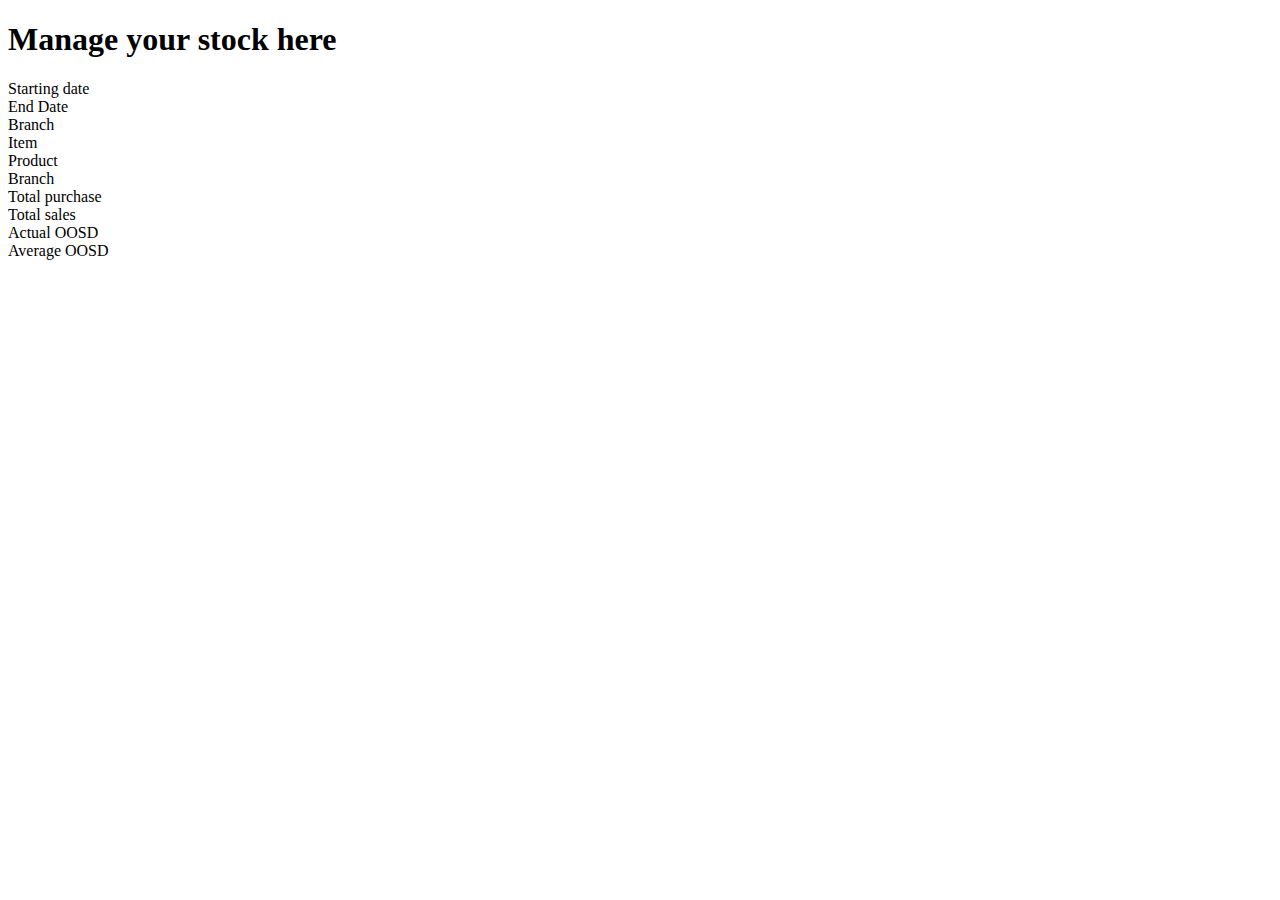
==== index.html @ 66d08f69 "first commit" ====
<!DOCTYPE html>
<html lang="en">
<head>
    <meta charset="UTF-8">
    <meta name="viewport" content="width=device-width, initial-scale=1.0">
    <title>Check your stock</title>
</head>
<body>
    <h1 class="page-title">Manage your stock here</h1>
    <!-- Inputs -->
    <div class="inputs">
        <form action="index.html" class="input-form">
            <div class="start-date">
                Starting date
            </div>
            <div class="end-date">
                End Date
            </div>
            <div class="branch">
                Branch
            </div>
            <div class="item">
                Item
            </div>
        </form>
    </div>
    <!--// Inputs -->

    <!-- Outputs -->
    <div class="outputs">
        <div class="results">
            <div class="product-out">
                Product
            </div>
            <div class="branch-out">
                Branch
            </div>
            <div class="total-purchase">
                Total purchase
            </div>
            <div class="total-sale">
                Total sales
            </div>
            <div class="actual-oosd">
                Actual OOSD
            </div>
            <div class="average-oosd">
                Average OOSD
            </div>
        </div>
    </div>
    <!--// Outputs -->
</body>
</html>
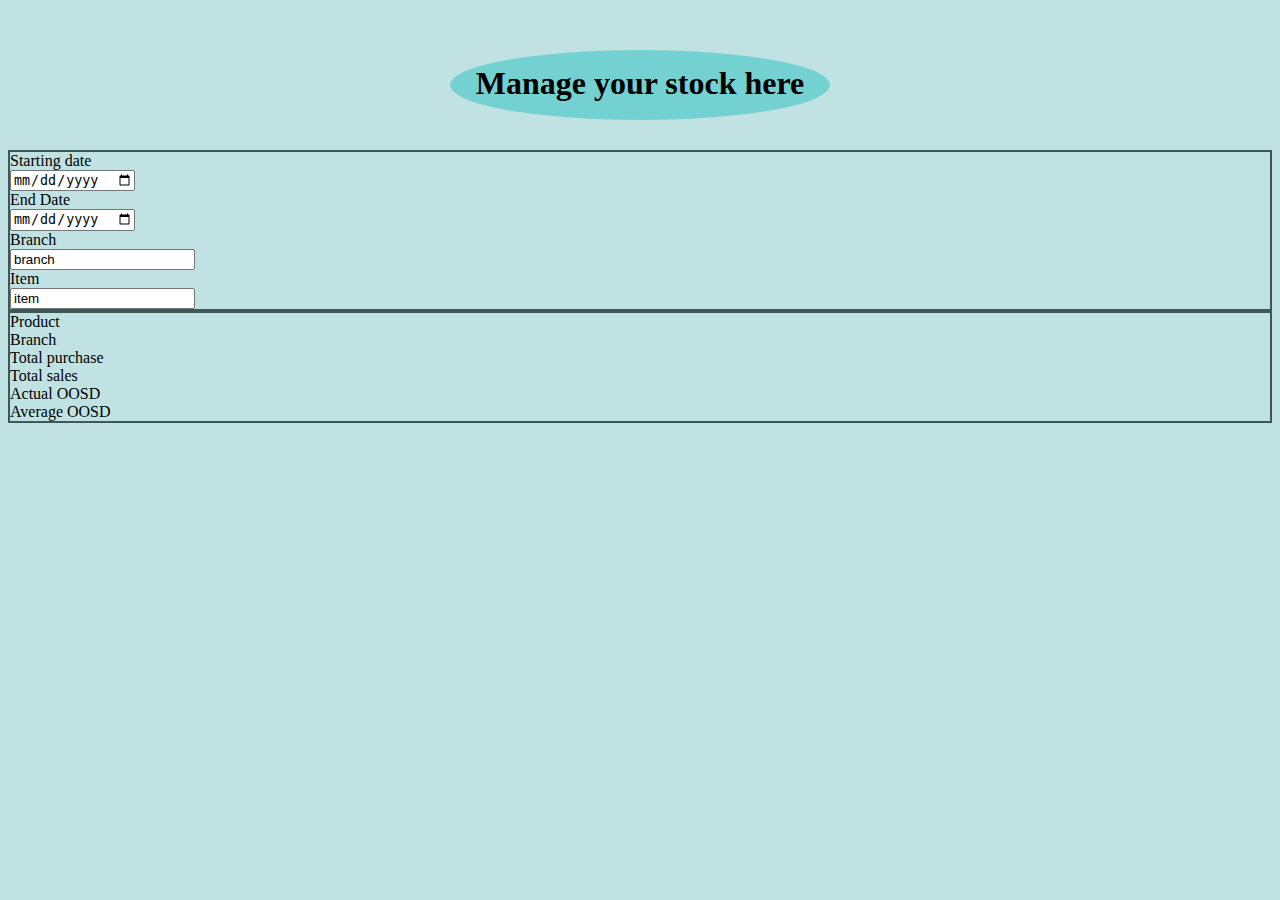
==== commit 1654259f: "second commit" ====
--- a/index.html
+++ b/index.html
@@ -3,6 +3,7 @@
 <head>
     <meta charset="UTF-8">
     <meta name="viewport" content="width=device-width, initial-scale=1.0">
+    <link rel="stylesheet" href="style.css">
     <title>Check your stock</title>
 </head>
 <body>
@@ -10,17 +11,21 @@
     <!-- Inputs -->
     <div class="inputs">
         <form action="index.html" class="input-form">
-            <div class="start-date">
-                Starting date
+            <div class="input-box">
+                <label for="start-date">Starting date</label><br>
+                <input type="date" id="start-date" name="start-date" value="start-date">
             </div>
-            <div class="end-date">
-                End Date
+            <div class="input-box">
+                <label for="start-date">End Date</label><br>
+                <input type="date" id="end-date" name="end-date" value="end-date">
             </div>
-            <div class="branch">
-                Branch
+            <div class="input-box">
+                <label for="branch">Branch</label><br>
+                <input type="text" id="branch" name="branch" value="branch">
             </div>
-            <div class="item">
-                Item
+            <div class="input-box">
+                <label for="item">Item</label><br>
+                <input type="text" id="item" name="item" value="item">
             </div>
         </form>
     </div>
@@ -50,5 +55,7 @@
         </div>
     </div>
     <!--// Outputs -->
+
+
 </body>
 </html>--- a/style.css
+++ b/style.css
@@ -0,0 +1,24 @@
+body{
+    display: block;
+    background-color: rgb(192, 226, 226);
+}
+
+.page-title{
+    text-align: center;
+    background-color: rgb(116, 209, 209);
+    width: 30%;
+    height: 55px;
+    margin: auto;
+    margin-top: 50px;
+    margin-bottom: 30px;
+    border-radius: 50%;
+    padding-top: 15px;
+}
+
+.inputs{
+    border: 2px solid rgb(62, 87, 87);
+}
+
+.outputs{
+    border: 2px solid rgb(62, 87, 87);
+}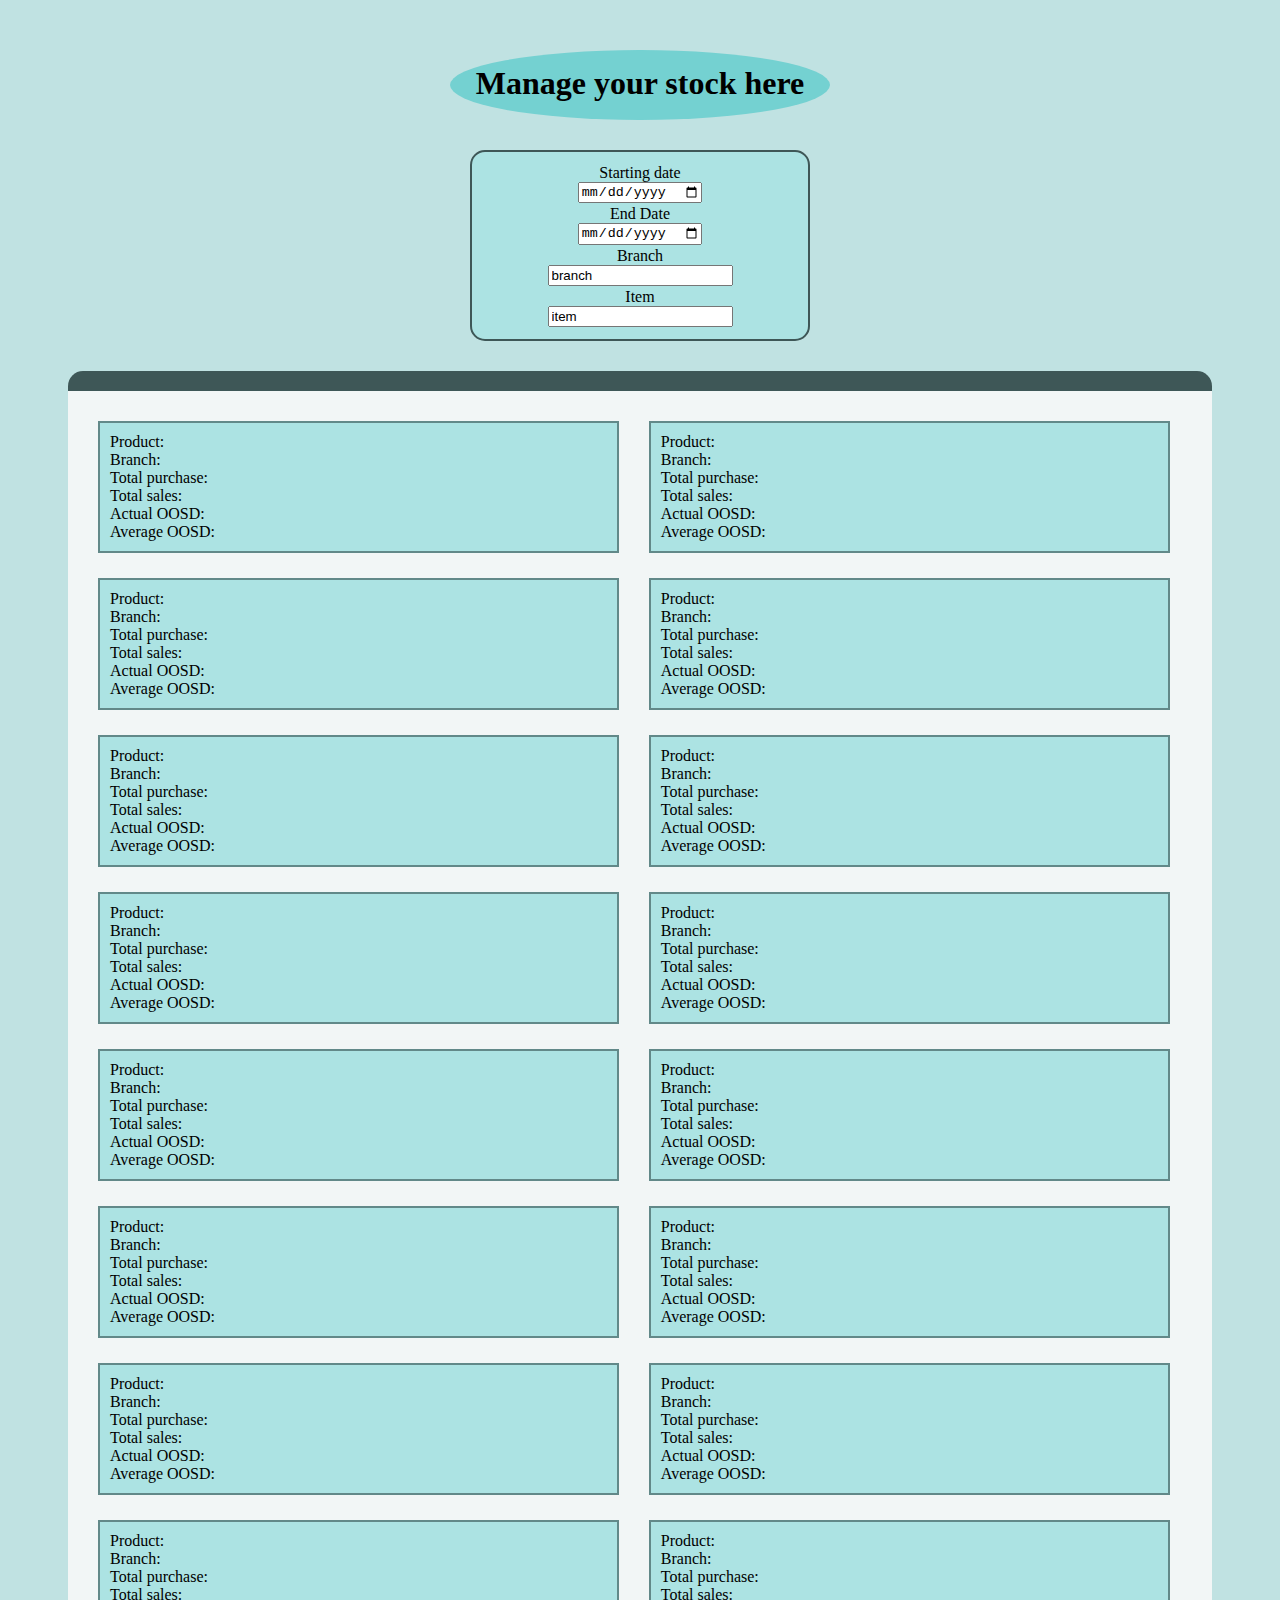
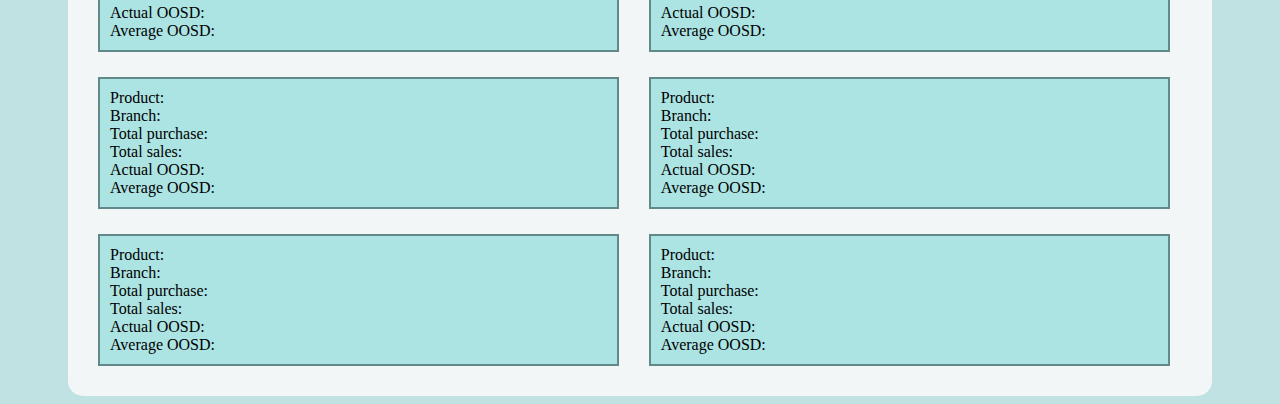
==== commit 4e4f9049: "second commit" ====
--- a/index.html
+++ b/index.html
@@ -32,30 +32,31 @@
     <!--// Inputs -->
 
     <!-- Outputs -->
-    <div class="outputs">
-        <div class="results">
+    <div id="outputs" class="outputs">
+        <!-- <div class="results">
             <div class="product-out">
-                Product
+                Product:
             </div>
             <div class="branch-out">
-                Branch
+                Branch:
             </div>
             <div class="total-purchase">
-                Total purchase
+                Total purchase:
             </div>
             <div class="total-sale">
-                Total sales
+                Total sales:
             </div>
             <div class="actual-oosd">
-                Actual OOSD
+                Actual OOSD:
             </div>
             <div class="average-oosd">
-                Average OOSD
+                Average OOSD:
             </div>
-        </div>
+        </div> -->
+        
     </div>
     <!--// Outputs -->
 
-
+    <script src="script.js"></script>
 </body>
 </html>--- a/style.css
+++ b/style.css
@@ -17,8 +17,35 @@
 
 .inputs{
     border: 2px solid rgb(62, 87, 87);
+    border-radius: 15px;
+    width: 25%;
+    margin: auto;
+    margin-bottom: 30px;
+    padding: 10px;
+    text-align: center;
+    background-color: rgb(172, 227, 227);
+}
+
+.inputs .input-form .input-box{
+    margin: 2px;
 }
 
 .outputs{
-    border: 2px solid rgb(62, 87, 87);
+    border-top: 20px solid rgb(62, 87, 87);
+    border-radius: 15px;
+    margin-left: 60px;
+    margin-right: 60px;
+    background-color: rgb(242, 246, 246);
+    padding: 20px;
+    display: flex;
+    flex-wrap: wrap;
+    gap: 5px;
+}
+
+.outputs .results{
+    width: 45%;
+    background-color: rgb(172, 227, 227);
+    border: 2px solid rgb(98, 137, 137);
+    padding: 10px;
+    margin: 10px;
 }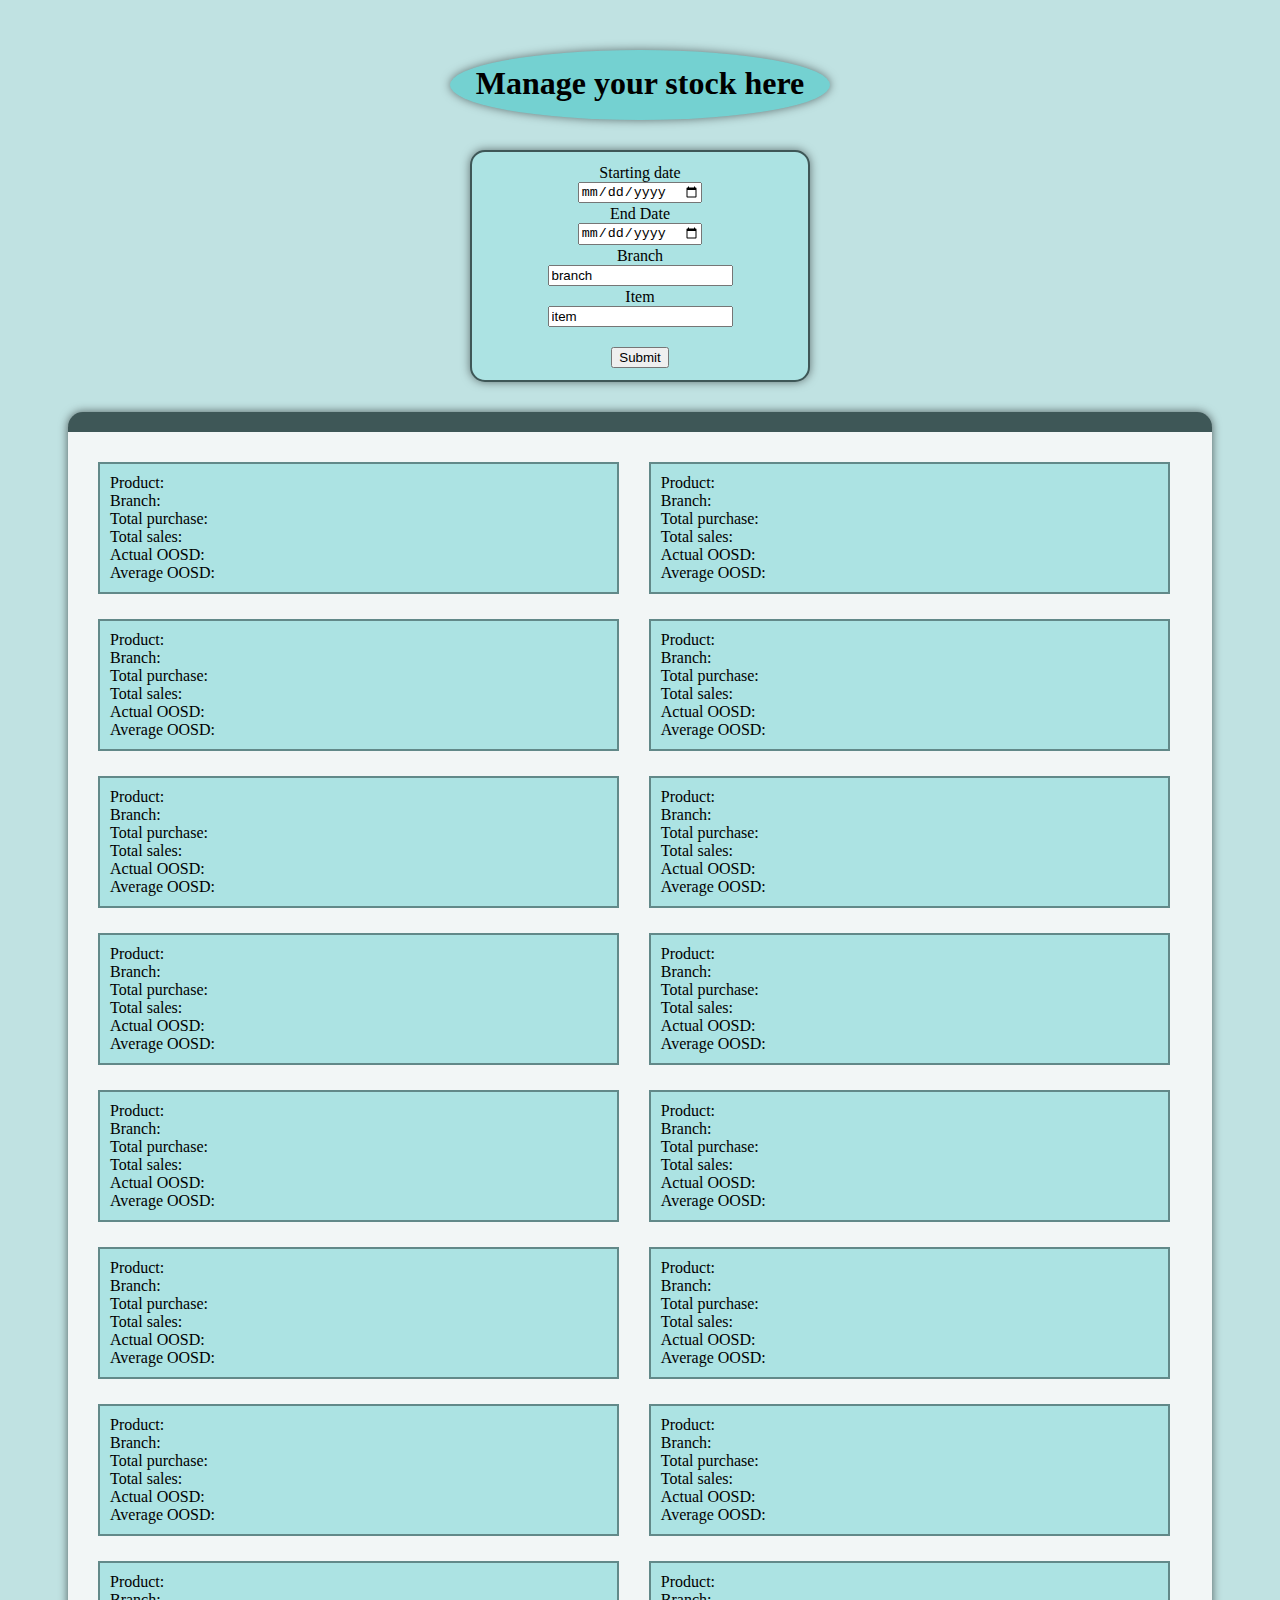
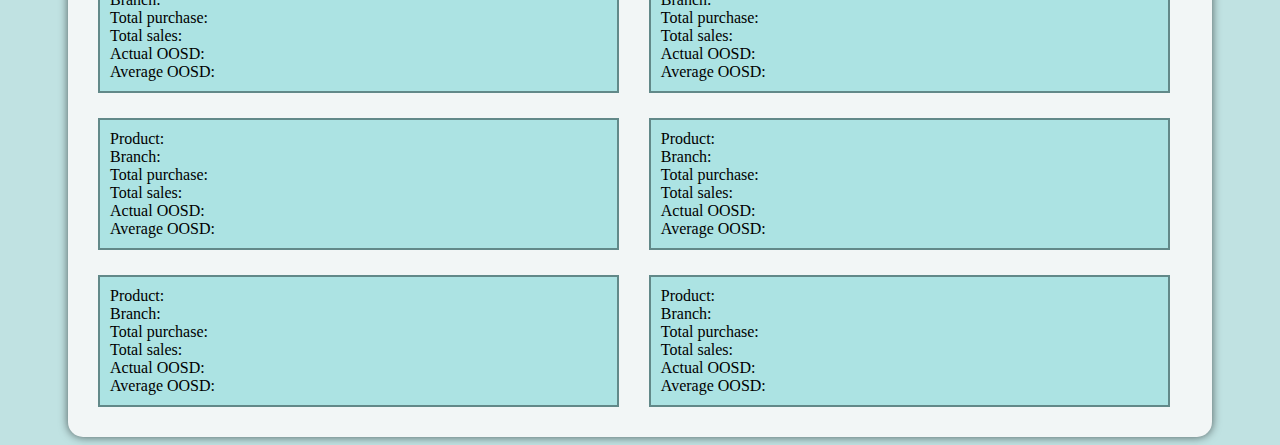
==== commit 7160d50c: "second commit" ====
--- a/index.html
+++ b/index.html
@@ -25,7 +25,10 @@
             </div>
             <div class="input-box">
                 <label for="item">Item</label><br>
-                <input type="text" id="item" name="item" value="item">
+                <input type="text" id="item" name="item" value="item"><br><br>
+            </div>
+            <div class="input-box">
+                <button type="button" id="submit-button" name="submit-button" value="Submit">Submit</button>
             </div>
         </form>
     </div>
--- a/style.css
+++ b/style.css
@@ -13,6 +13,7 @@
     margin-bottom: 30px;
     border-radius: 50%;
     padding-top: 15px;
+    box-shadow: 0 0 10px rgba(0, 0, 0, 0.5);
 }
 
 .inputs{
@@ -24,6 +25,7 @@
     padding: 10px;
     text-align: center;
     background-color: rgb(172, 227, 227);
+    box-shadow: 0 0 10px rgba(0, 0, 0, 0.5);
 }
 
 .inputs .input-form .input-box{
@@ -40,6 +42,7 @@
     display: flex;
     flex-wrap: wrap;
     gap: 5px;
+    box-shadow: 0 0 10px rgba(0, 0, 0, 0.6);
 }
 
 .outputs .results{
@@ -48,4 +51,7 @@
     border: 2px solid rgb(98, 137, 137);
     padding: 10px;
     margin: 10px;
+}
+.outputs .results:hover{
+    box-shadow: 0 0 10px rgba(0, 0, 0, 0.3);
 }